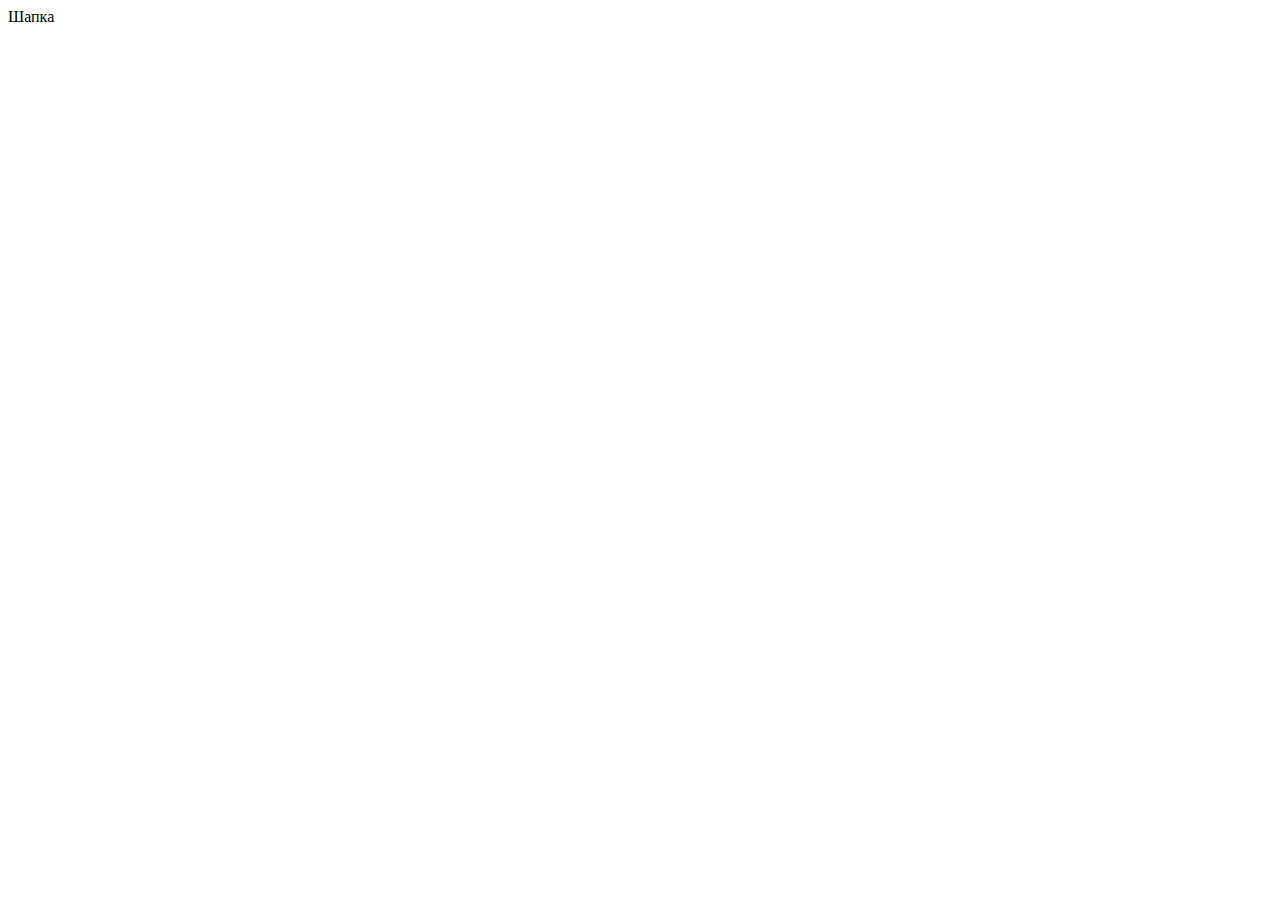
==== source/index.html @ bd7c2556 ":hatching_chick:" ====
<!DOCTYPE html>
<html class="page" lang="ru">
  <head>
    <meta charset="UTF-8">
    <title>Название проекта</title>
    <meta name="viewport" content="width=device-width,initial-scale=1">
    <link rel="stylesheet" href="styles/styles.css">
    <script src="scripts/index.js" defer></script>
  </head>
  <body class="page__body">
    <header class="header">Шапка</header>
  </body>
</html>
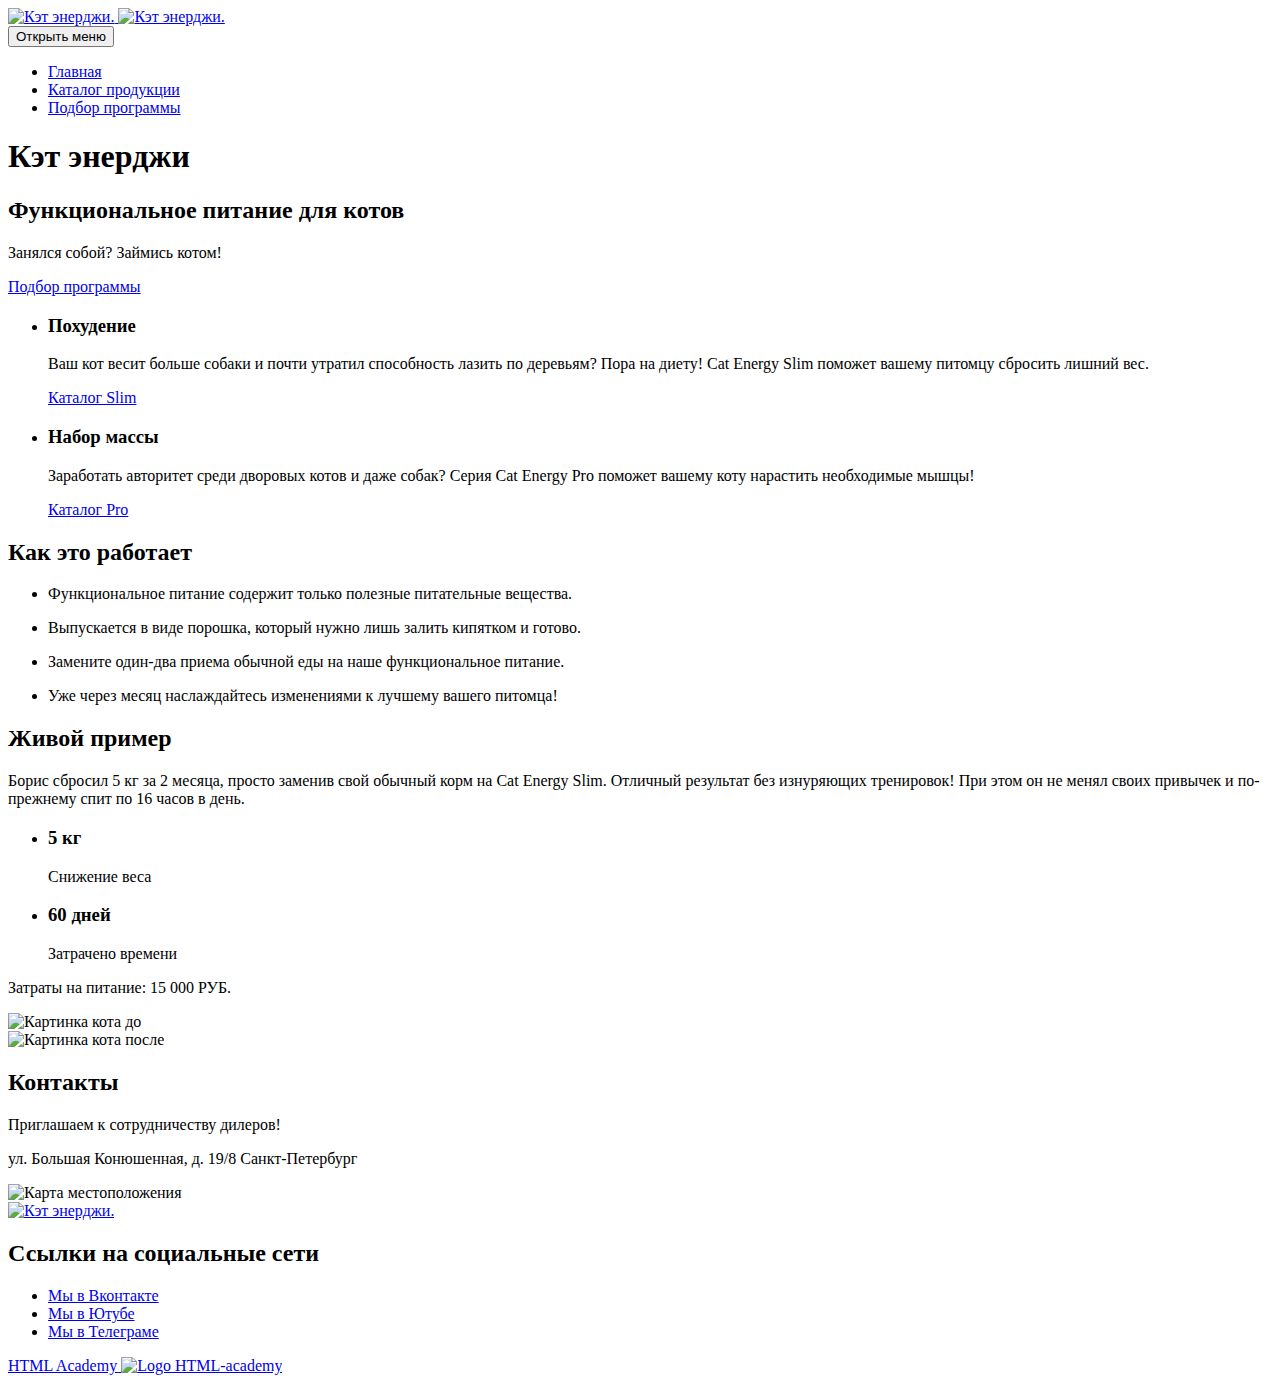
==== commit a1aff811: "Делает разметку всех страниц" ====
--- a/source/index.html
+++ b/source/index.html
@@ -2,12 +2,144 @@
 <html class="page" lang="ru">
   <head>
     <meta charset="UTF-8">
-    <title>Название проекта</title>
+    <title>Кэт энерджи</title>
     <meta name="viewport" content="width=device-width,initial-scale=1">
     <link rel="stylesheet" href="styles/styles.css">
     <script src="scripts/index.js" defer></script>
   </head>
   <body class="page__body">
-    <header class="header">Шапка</header>
+    <header class="main-header">
+      <a class="main-header__logo logo logo--image" href="index.html" aria-current="page">
+        <img class="logo__logo-image" src="#" width="33" height="38" alt="Кэт энерджи.">
+      </a>
+      <a class="main-header__logo logo logo--text" href="index.html" aria-current="page">
+        <img class="logo__logo-text" src="#" width="101" height="18" alt="Кэт энерджи.">
+      </a>
+      <nav class="main-nav">
+        <button class="main-nav__toggle" type="button">
+          <span class="visually-hidden">Открыть меню</span>
+        </button>
+        <ul class="main-nav__list site-list">
+          <li class="site-list__item site-list__item--current">
+            <a class="main-nav__link main-nav__link--current" href="index.html" aria-current="page">
+              Главная
+            </a>
+          </li>
+          <li class="site-list__item">
+            <a class="main-nav__link" href="catalog.html">
+              Каталог продукции
+            </a>
+          </li>
+          <li class="site-list__item">
+            <a class="main-nav__link" href="form.html">
+              Подбор программы
+            </a>
+          </li>
+        </ul>
+      </nav>
+    </header>
+    <main class="main-container">
+      <h1 class="visually-hidden">Кэт энерджи</h1>
+      <section class="promo">
+        <div class="promo__wrapper">
+          <h2 class="promo__title">Функциональное питание для котов</h2>
+          <p class="promo__slogan">Занялся собой? Займись котом!</p>
+          <a class="promo__link button button--primery" href="form.html">
+            Подбор программы
+          </a>
+        </div>
+      </section>
+      <section class="programs">
+        <div class="programs__wrapper">
+          <ul class="programs__list">
+            <li class="programs__item programs__item--weight-loss">
+              <h3 class="programs__title">Похудение</h3>
+              <p class="programs__description">Ваш кот весит больше собаки и почти утратил способность лазить по деревьям? Пора на диету! Cat Energy Slim поможет вашему питомцу сбросить лишний вес.</p>
+              <a class="programs__link" href="#">Каталог Slim</a>
+            </li>
+            <li class="programs__item programs__item--weight-gain">
+              <h3 class="programs__title">Набор массы</h3>
+              <p class="programs__description">Заработать авторитет среди дворовых котов и даже собак? Серия Cat Energy Pro поможет вашему коту нарастить необходимые мышцы!</p>
+              <a class="programs__link" href="#">Каталог Pro</a>
+            </li>
+          </ul>
+        </div>
+      </section>
+      <section class="advantages">
+        <div class="advantages__wrapper">
+          <h2 class="visually-hidden">Как это работает</h2>
+          <ul class="advantages__list">
+            <li class="advantages__item advantages__item--nutrients">
+              <p class="advantages__description">Функциональное питание содержит только полезные питательные вещества.</p>
+            </li>
+            <li class="advantages__item advantages__item--powder">
+              <p class="advantages__description">Выпускается в виде порошка, который нужно лишь залить кипятком и готово.</p>
+            </li>
+            <li class="advantages__item advantages__item--substitute">
+              <p class="advantages__description">Замените один-два приема обычной еды на наше функциональное питание.</p>
+            </li>
+            <li class="advantages__item advantages__item--pleasure">
+              <p class="advantages__description">Уже через месяц наслаждайтесь изменениями к лучшему вашего питомца!</p>
+            </li>
+          </ul>
+        </div>
+      </section>
+      <section class="example">
+        <div class="example__wrapper">
+          <h2 class="example__title">Живой пример</h2>
+          <p class="example__description">Борис сбросил 5 кг за 2 месяца, просто заменив свой обычный корм на Cat Energy Slim. Отличный результат без изнуряющих тренировок! При этом он не менял своих привычек и по-прежнему спит по 16 часов в день.</p>
+          <ul class="example__list">
+            <li class="example__item example__item--weight">
+              <h3 class="example__subtitle ">5 кг</h3>
+              <p class="example__text">Снижение веса</p>
+            </li>
+            <li class="example__item example__item--time">
+              <h3 class="example__subtitle ">60 дней</h3>
+              <p class="example__text">Затрачено времени</p>
+            </li>
+          </ul>
+          <p class="example__price">Затраты на питание: 15 000 РУБ.</p>
+          <div class="example__image">
+            <img class="example__image-cat" src="#" width="280" height="256" alt="Картинка кота до">
+          </div>
+          <div class="example__image">
+            <img class="example__image-cat" src="#" width="280" height="256" alt="Картинка кота после">
+          </div>
+        </div>
+      </section>
+      <section class="contacts">
+        <div class="contacts__wrapper">
+          <h2 class="visually-hidden">Контакты</h2>
+          <p class="contacts__title">Приглашаем к сотрудничеству дилеров!</p>
+          <p class="contacts__text">ул. Большая Конюшенная, д. 19/8 Санкт-Петербург</p>
+          <img class="contacts__map" src="#" width="320" height="362" alt="Карта местоположения">
+        </div>
+      </section>
+    </main>
+    <footer class="main-footer">
+      <div class="main-footer__wrapper">
+        <a class="main-footer__logo" href="#">
+          <img class="main-footer__logo-text" src="#" width="128" height="24" alt="Кэт энерджи.">
+        </a>
+        <section class="main-footer__social social">
+          <h2 class="visually-hidden">Ссылки на социальные сети</h2>
+          <ul class="social__list">
+            <li class="social__item">
+              <a class="social__link social__link--vkontakte" href="https://vk.com/htmlacademy">Мы в Вконтакте</a>
+            </li>
+            <li class="social__item">
+              <a class="social__link social__link--youtube" href="https://www.youtube.com/user/htmlacademyru">Мы в Ютубе</a>
+            </li>
+            <li class="social__item">
+              <a class="social__link social__link--telegram" href="https://t.me/htmlacademy">Мы в Телеграме</a>
+            </li>
+          </ul>
+        </section>
+        <a class="main-footer__copyright" href="https://htmlacademy.ru/intensive/adaptive">
+          <span>HTML Academy</span>
+          <img class="" src="#" alt="Logo HTML-academy">
+        </a>
+      </div>
+    </footer>
   </body>
 </html>
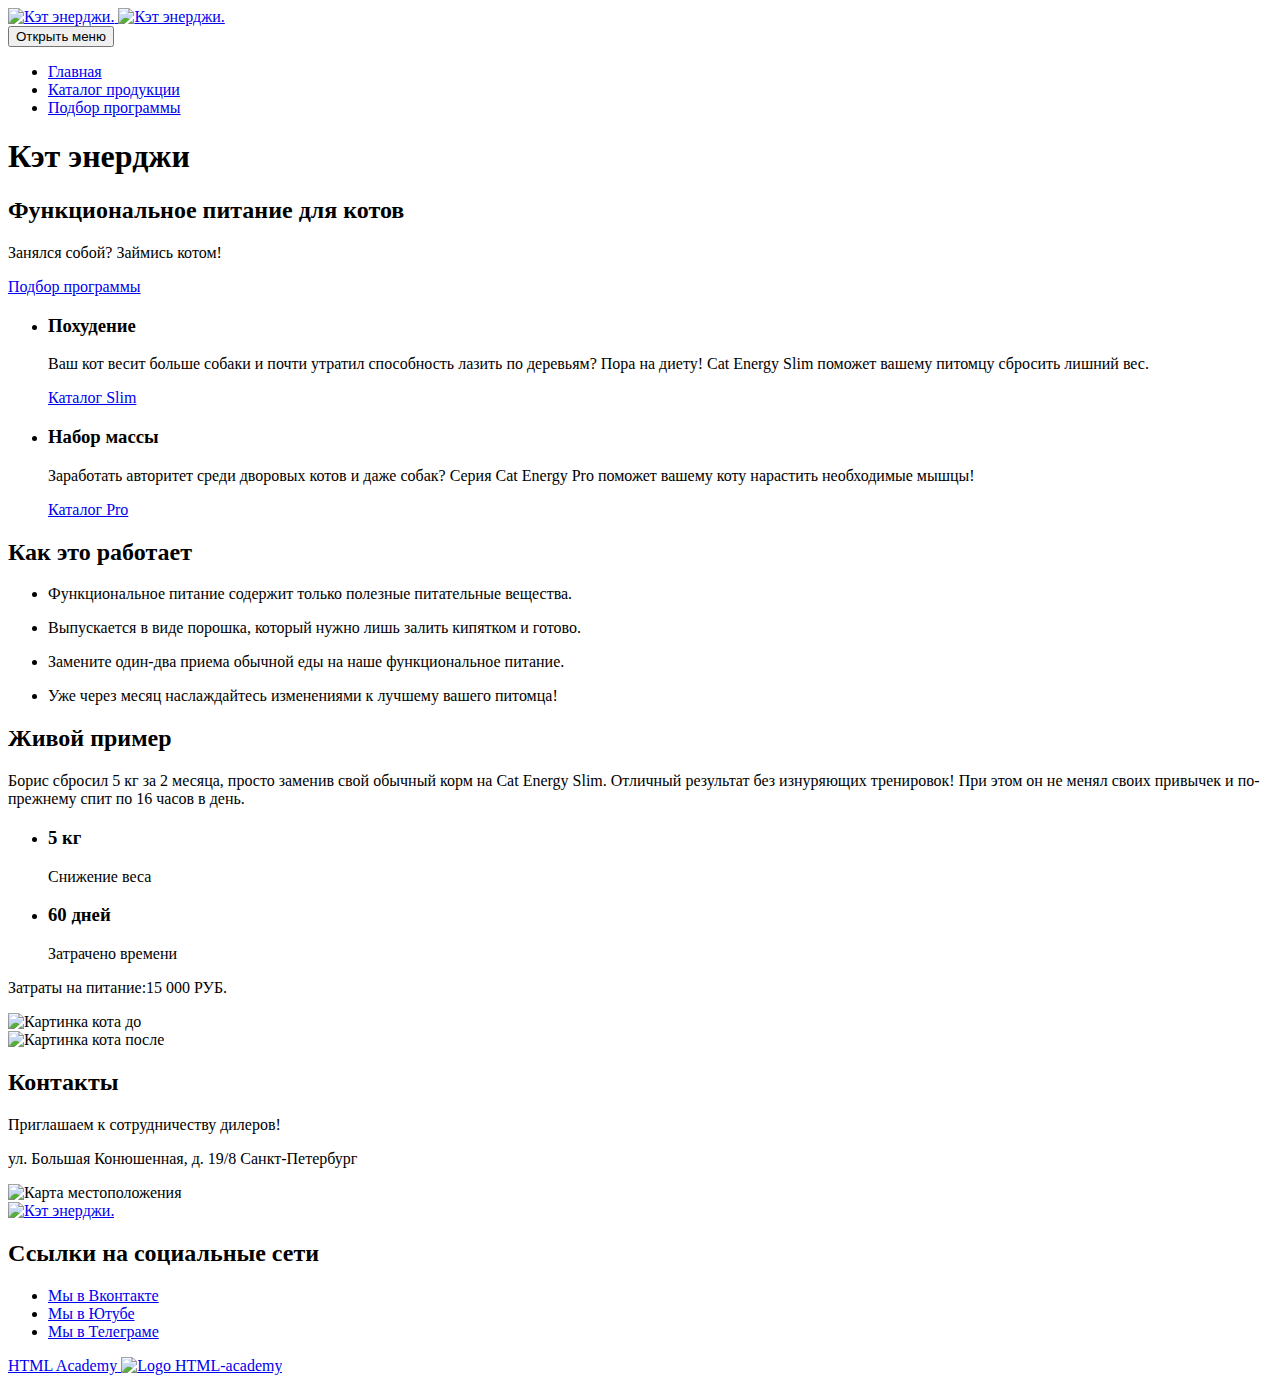
==== commit bfd10e5f: "Вносит правки в разметку всех страниц" ====
--- a/source/index.html
+++ b/source/index.html
@@ -9,29 +9,27 @@
   </head>
   <body class="page__body">
     <header class="main-header">
-      <a class="main-header__logo logo logo--image" href="index.html" aria-current="page">
-        <img class="logo__logo-image" src="#" width="33" height="38" alt="Кэт энерджи.">
-      </a>
-      <a class="main-header__logo logo logo--text" href="index.html" aria-current="page">
-        <img class="logo__logo-text" src="#" width="101" height="18" alt="Кэт энерджи.">
+      <a class="main-header__logo logo" href="index.html" aria-current="page">
+        <img class="logo__image logo__image--icon" src="#" width="33" height="38" alt="Кэт энерджи.">
+        <img class="logo__image logo__image--text" src="#" width="101" height="18" alt="Кэт энерджи.">
       </a>
       <nav class="main-nav">
-        <button class="main-nav__toggle" type="button">
+        <button class="main-nav__toggle button-toggle" type="button">
           <span class="visually-hidden">Открыть меню</span>
         </button>
         <ul class="main-nav__list site-list">
           <li class="site-list__item site-list__item--current">
-            <a class="main-nav__link main-nav__link--current" href="index.html" aria-current="page">
+            <a class="site-list__link site-list__link--current" href="index.html" aria-current="page">
               Главная
             </a>
           </li>
           <li class="site-list__item">
-            <a class="main-nav__link" href="catalog.html">
+            <a class="site-list__link" href="catalog.html">
               Каталог продукции
             </a>
           </li>
           <li class="site-list__item">
-            <a class="main-nav__link" href="form.html">
+            <a class="site-list__link" href="form.html">
               Подбор программы
             </a>
           </li>
@@ -40,11 +38,11 @@
     </header>
     <main class="main-container">
       <h1 class="visually-hidden">Кэт энерджи</h1>
-      <section class="promo">
-        <div class="promo__wrapper">
-          <h2 class="promo__title">Функциональное питание для котов</h2>
-          <p class="promo__slogan">Занялся собой? Займись котом!</p>
-          <a class="promo__link button button--primery" href="form.html">
+      <section class="intro">
+        <div class="intro__wrapper">
+          <h2 class="intro__title">Функциональное питание для котов</h2>
+          <p class="intro__slogan">Занялся собой? Займись котом!</p>
+          <a class="intro__link button button--primery" href="form.html">
             Подбор программы
           </a>
         </div>
@@ -98,7 +96,7 @@
               <p class="example__text">Затрачено времени</p>
             </li>
           </ul>
-          <p class="example__price">Затраты на питание: 15 000 РУБ.</p>
+          <p class="example__price"><span>Затраты на питание:</span><span>15 000 РУБ.</span></p>
           <div class="example__image">
             <img class="example__image-cat" src="#" width="280" height="256" alt="Картинка кота до">
           </div>
@@ -118,8 +116,8 @@
     </main>
     <footer class="main-footer">
       <div class="main-footer__wrapper">
-        <a class="main-footer__logo" href="#">
-          <img class="main-footer__logo-text" src="#" width="128" height="24" alt="Кэт энерджи.">
+        <a class="main-footer__logo logo" href="#">
+          <img class=" logo__image logo__image--text" src="#" width="128" height="24" alt="Кэт энерджи.">
         </a>
         <section class="main-footer__social social">
           <h2 class="visually-hidden">Ссылки на социальные сети</h2>
@@ -135,9 +133,9 @@
             </li>
           </ul>
         </section>
-        <a class="main-footer__copyright" href="https://htmlacademy.ru/intensive/adaptive">
+        <a class="main-footer__copyright copyright" href="https://htmlacademy.ru/intensive/adaptive">
           <span>HTML Academy</span>
-          <img class="" src="#" alt="Logo HTML-academy">
+          <img class="copyright__image" src="#" alt="Logo HTML-academy">
         </a>
       </div>
     </footer>
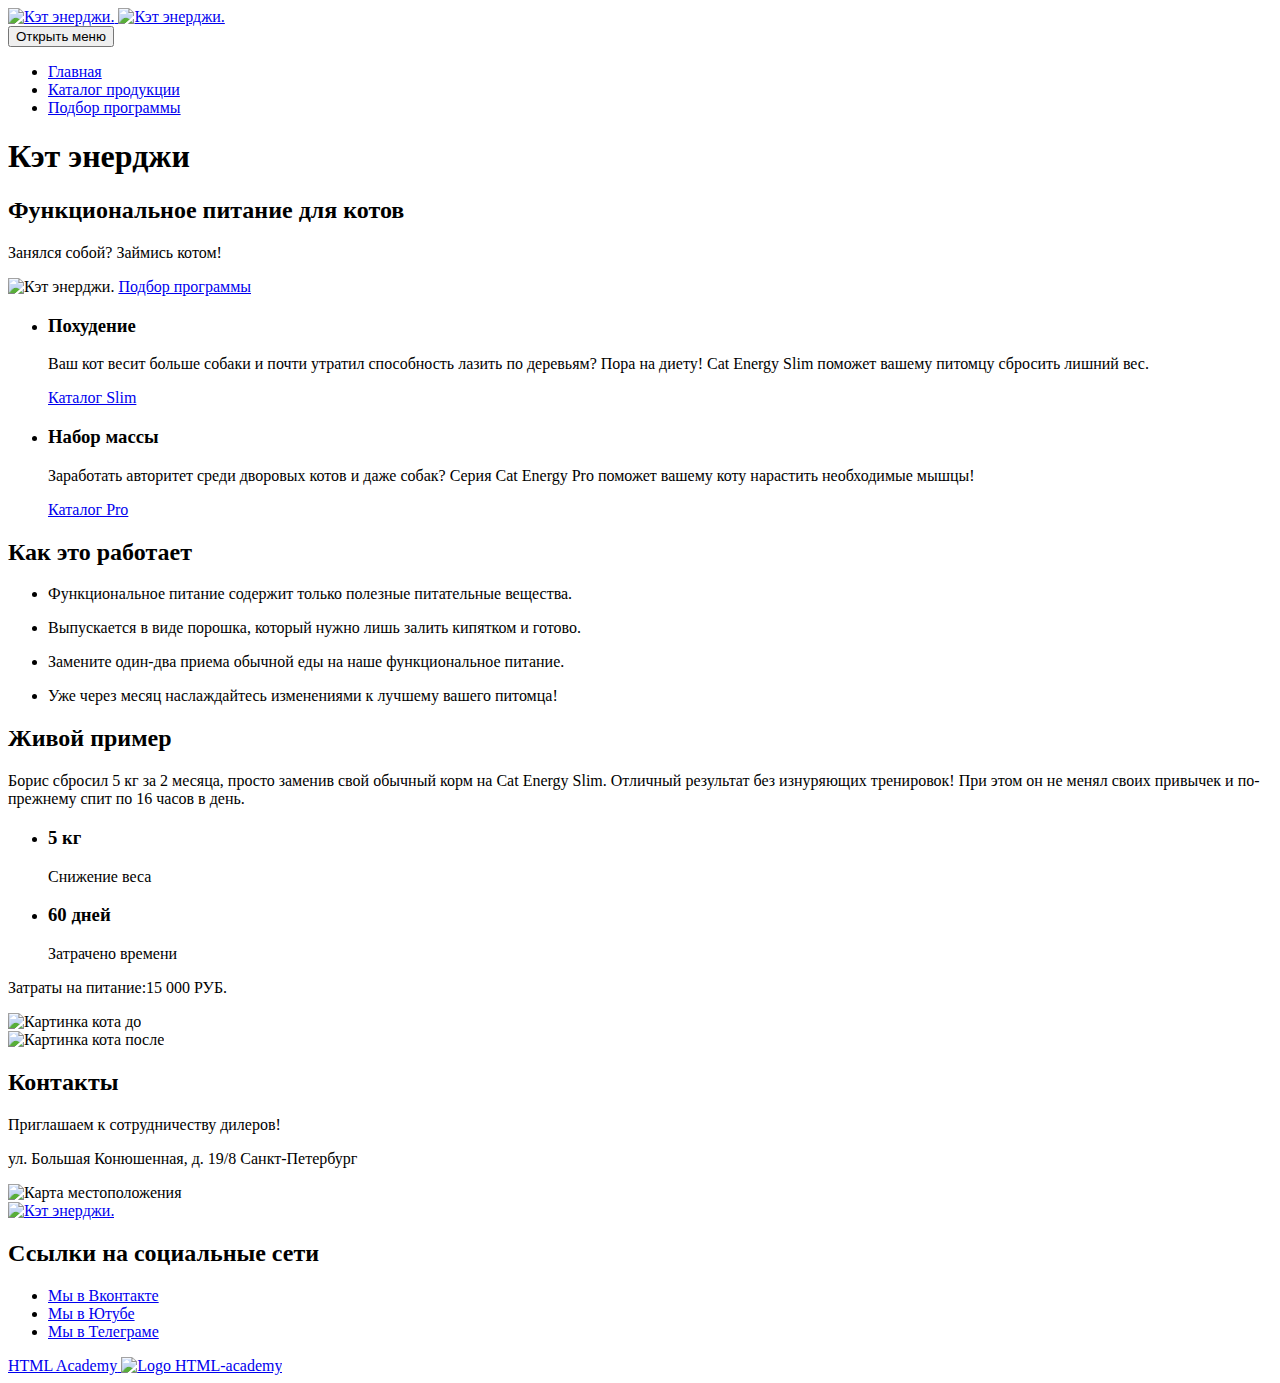
==== commit dfe1876d: "Создает базовую стилизацию" ====
--- a/source/index.html
+++ b/source/index.html
@@ -5,13 +5,27 @@
     <title>Кэт энерджи</title>
     <meta name="viewport" content="width=device-width,initial-scale=1">
     <link rel="stylesheet" href="styles/styles.css">
+    <link rel="icon" href="favicon.ico">
+    <link rel="icon" href="favicons/icon.svg" type="image/svg+xml">
+    <link rel="apple-touch-icon" href="favicons/180.png">
+    <link rel="manifest" href="manifest.webmanifest">
     <script src="scripts/index.js" defer></script>
   </head>
   <body class="page__body">
     <header class="main-header">
       <a class="main-header__logo logo" href="index.html" aria-current="page">
-        <img class="logo__image logo__image--icon" src="#" width="33" height="38" alt="Кэт энерджи.">
-        <img class="logo__image logo__image--text" src="#" width="101" height="18" alt="Кэт энерджи.">
+        <picture>
+          <source type="image/svg+xml" media="(min-width: 1440px)" srcset="images/logo-image-desktop.svg" width="70" height="59">
+          <source type="image/svg+xml" media="(min-width: 768px)" srcset="images/logo-image-tablet.svg" width="60" height="50">
+          <img class="logo__image logo__image--icon" src="images/logo-image-mobile.svg" width="33" height="38" alt="Кэт энерджи.">
+        </picture>
+      </a>
+      <a class="main-header__logo logo" href="index.html" aria-current="page">
+        <picture>
+          <source type="image/svg+xml" media="(min-width: 1440px)" srcset="images/logo-text-desktop.svg" width="118" height="21">
+          <source type="image/svg+xml" media="(min-width: 768px)" srcset="images/logo-text-tablet.svg" width="101" height="18">
+          <img class="logo__image logo__image--text" src="images/logo-text-mobile.svg" width="101" height="18" alt="Кэт энерджи.">
+        </picture>
       </a>
       <nav class="main-nav">
         <button class="main-nav__toggle button-toggle" type="button">
@@ -42,6 +56,11 @@
         <div class="intro__wrapper">
           <h2 class="intro__title">Функциональное питание для котов</h2>
           <p class="intro__slogan">Занялся собой? Займись котом!</p>
+          <picture>
+            <source type="image/png" media="(min-width: 1440px)" srcset="images/cat-energy-index-desktop@1x.png 1x, images/cat-energy-index-desktop@2x.png 2x" width="552" height="499">
+            <source type="image/png" media="(min-width: 768px)" srcset="images/cat-energy-index-tablet@1x.png 1x, images/cat-energy-index-tablet@2x.png 2x" width="709" height="609">
+            <img src="images/cat-energy-index-mobile@1x.png" srcset="images/cat-energy-index-mobile@2x.png 2x" width="280" height="270" alt="Кэт энерджи.">
+          </picture>
           <a class="intro__link button button--primery" href="form.html">
             Подбор программы
           </a>
@@ -65,7 +84,7 @@
       </section>
       <section class="advantages">
         <div class="advantages__wrapper">
-          <h2 class="visually-hidden">Как это работает</h2>
+          <h2 class="advantages__title">Как это работает</h2>
           <ul class="advantages__list">
             <li class="advantages__item advantages__item--nutrients">
               <p class="advantages__description">Функциональное питание содержит только полезные питательные вещества.</p>
@@ -88,20 +107,28 @@
           <p class="example__description">Борис сбросил 5 кг за 2 месяца, просто заменив свой обычный корм на Cat Energy Slim. Отличный результат без изнуряющих тренировок! При этом он не менял своих привычек и по-прежнему спит по 16 часов в день.</p>
           <ul class="example__list">
             <li class="example__item example__item--weight">
-              <h3 class="example__subtitle ">5 кг</h3>
+              <h3 class="example__subtitle">5 кг</h3>
               <p class="example__text">Снижение веса</p>
             </li>
             <li class="example__item example__item--time">
-              <h3 class="example__subtitle ">60 дней</h3>
+              <h3 class="example__subtitle">60 дней</h3>
               <p class="example__text">Затрачено времени</p>
             </li>
           </ul>
           <p class="example__price"><span>Затраты на питание:</span><span>15 000 РУБ.</span></p>
           <div class="example__image">
-            <img class="example__image-cat" src="#" width="280" height="256" alt="Картинка кота до">
+            <picture>
+              <source type="image/png" media="(min-width: 1440px)" srcset="images/cat-fat-desktop@1x.png 1x, images/cat-fat-desktop@2x.png 2x" width="560" height="512">
+              <source type="image/png" media="(min-width: 768px)" srcset="images/cat-fat-tablet@1x.png 1x, images/cat-fat-tablet@2x.png 2x" width="560" height="512">
+              <img class="example__image-cat" src="images/cat-fat-mobile@1x.png" srcset="images/cat-fat-mobile@2x.png 2x" width="280" height="256" alt="Картинка кота до">
+            </picture>
           </div>
           <div class="example__image">
-            <img class="example__image-cat" src="#" width="280" height="256" alt="Картинка кота после">
+            <picture>
+              <source type="image/png" media="(min-width: 1440px)" srcset="images/cat-skinny-desktop@1x.png 1x, images/cat-skinny-desktop@2x.png 2x" width="560" height="512">
+              <source type="image/png" media="(min-width: 768px)" srcset="images/cat-skinny-tablet@1x.png 1x, images/cat-skinny-tablet@2x.png 2x" width="560" height="512">
+              <img class="example__image-cat" src="images/cat-skinny-mobile@1x.png" srcset="images/cat-skinny-mobile@2x.png 2x" width="280" height="256" alt="Картинка кота после">
+            </picture>
           </div>
         </div>
       </section>
@@ -110,14 +137,22 @@
           <h2 class="visually-hidden">Контакты</h2>
           <p class="contacts__title">Приглашаем к сотрудничеству дилеров!</p>
           <p class="contacts__text">ул. Большая Конюшенная, д. 19/8 Санкт-Петербург</p>
-          <img class="contacts__map" src="#" width="320" height="362" alt="Карта местоположения">
+          <picture>
+            <source type="image/png" media="(min-width: 1440px)" srcset="images/map-desktop@1x.png 1x, images/map-desktop@2x.png 2x" width="1440" height="480">
+            <source type="image/png" media="(min-width: 768px)" srcset="images/map-tablet@1x.png 1x, images/map-tablet@2x.png 2x" width="768" height="480">
+            <img class="contacts__map" src="images/map-mobile@1x.png" srcset="images/map-mobile@2x.png 2x" width="320" height="362" alt="Карта местоположения">
+          </picture>
         </div>
       </section>
     </main>
     <footer class="main-footer">
       <div class="main-footer__wrapper">
-        <a class="main-footer__logo logo" href="#">
-          <img class=" logo__image logo__image--text" src="#" width="128" height="24" alt="Кэт энерджи.">
+        <a class="main-footer__logo logo" href="index.html" aria-current="page">
+          <picture>
+            <source type="image/svg+xml" media="(min-width: 1440px)" srcset="images/logo-text-desktop.svg" width="128" height="24">
+            <source type="image/svg+xml" media="(min-width: 768px)" srcset="images/logo-text-tablet.svg" width="128" height="24">
+            <img class="logo__image logo__image--text" src="images/logo-text-mobile.svg" width="128" height="24" alt="Кэт энерджи.">
+          </picture>
         </a>
         <section class="main-footer__social social">
           <h2 class="visually-hidden">Ссылки на социальные сети</h2>
@@ -135,7 +170,7 @@
         </section>
         <a class="main-footer__copyright copyright" href="https://htmlacademy.ru/intensive/adaptive">
           <span>HTML Academy</span>
-          <img class="copyright__image" src="#" alt="Logo HTML-academy">
+          <img class="copyright__image" src="#" width="27" height="34" alt="Logo HTML-academy">
         </a>
       </div>
     </footer>
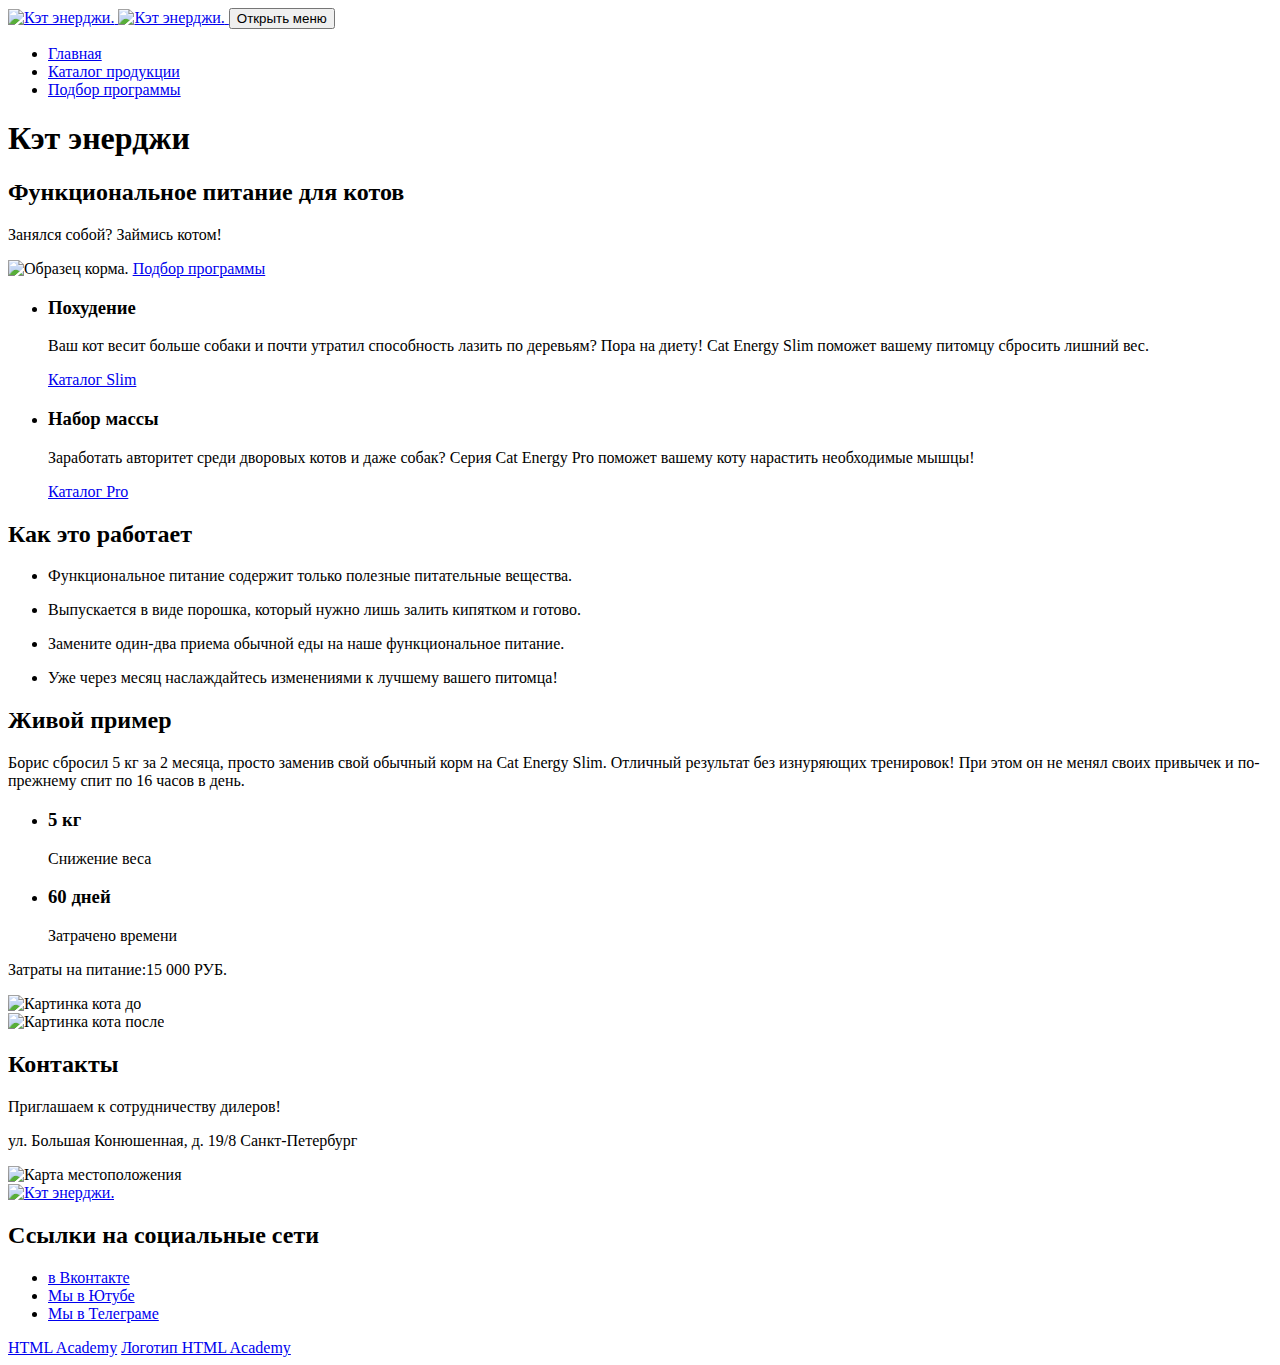
==== commit ceee2492: "Merge bcf8264892be532d5eb113fde063cb18be6deb82 into 8754135f74e053526784e092eb49ccefaa7d4398" ====
--- a/source/index.html
+++ b/source/index.html
@@ -2,6 +2,7 @@
 <html class="page" lang="ru">
   <head>
     <meta charset="UTF-8">
+    <meta name="viewport" content="width=device-width, initial-scale=1">
     <title>Кэт энерджи</title>
     <meta name="viewport" content="width=device-width,initial-scale=1">
     <link rel="stylesheet" href="styles/styles.css">
@@ -13,24 +14,20 @@
   </head>
   <body class="page__body">
     <header class="main-header">
-      <a class="main-header__logo logo" href="index.html" aria-current="page">
-        <picture>
+      <div class="main-header__nav">
+        <a class="main-header__logo logo" href="index.html" aria-current="page">
+          <picture>
           <source type="image/svg+xml" media="(min-width: 1440px)" srcset="images/logo-image-desktop.svg" width="70" height="59">
           <source type="image/svg+xml" media="(min-width: 768px)" srcset="images/logo-image-tablet.svg" width="60" height="50">
           <img class="logo__image logo__image--icon" src="images/logo-image-mobile.svg" width="33" height="38" alt="Кэт энерджи.">
-        </picture>
-      </a>
-      <a class="main-header__logo logo" href="index.html" aria-current="page">
-        <picture>
-          <source type="image/svg+xml" media="(min-width: 1440px)" srcset="images/logo-text-desktop.svg" width="118" height="21">
-          <source type="image/svg+xml" media="(min-width: 768px)" srcset="images/logo-text-tablet.svg" width="101" height="18">
+          </picture>
           <img class="logo__image logo__image--text" src="images/logo-text-mobile.svg" width="101" height="18" alt="Кэт энерджи.">
-        </picture>
-      </a>
-      <nav class="main-nav">
-        <button class="main-nav__toggle button-toggle" type="button">
+        </a>
+        <button class="main-header__toggle button-toggle" type="button">
           <span class="visually-hidden">Открыть меню</span>
         </button>
+      </div>
+      <nav class="main-nav">
         <ul class="main-nav__list site-list">
           <li class="site-list__item site-list__item--current">
             <a class="site-list__link site-list__link--current" href="index.html" aria-current="page">
@@ -59,7 +56,7 @@
           <picture>
             <source type="image/png" media="(min-width: 1440px)" srcset="images/cat-energy-index-desktop@1x.png 1x, images/cat-energy-index-desktop@2x.png 2x" width="552" height="499">
             <source type="image/png" media="(min-width: 768px)" srcset="images/cat-energy-index-tablet@1x.png 1x, images/cat-energy-index-tablet@2x.png 2x" width="709" height="609">
-            <img src="images/cat-energy-index-mobile@1x.png" srcset="images/cat-energy-index-mobile@2x.png 2x" width="280" height="270" alt="Кэт энерджи.">
+            <img src="images/cat-energy-index-mobile@1x.png" srcset="images/cat-energy-index-mobile@2x.png 2x" width="280" height="270" alt="Образец корма.">
           </picture>
           <a class="intro__link button button--primery" href="form.html">
             Подбор программы
@@ -148,30 +145,34 @@
     <footer class="main-footer">
       <div class="main-footer__wrapper">
         <a class="main-footer__logo logo" href="index.html" aria-current="page">
-          <picture>
-            <source type="image/svg+xml" media="(min-width: 1440px)" srcset="images/logo-text-desktop.svg" width="128" height="24">
-            <source type="image/svg+xml" media="(min-width: 768px)" srcset="images/logo-text-tablet.svg" width="128" height="24">
-            <img class="logo__image logo__image--text" src="images/logo-text-mobile.svg" width="128" height="24" alt="Кэт энерджи.">
-          </picture>
+          <img class="logo__image logo__image--text" src="images/logo-text-mobile.svg" width="128" height="24" alt="Кэт энерджи.">
         </a>
         <section class="main-footer__social social">
           <h2 class="visually-hidden">Ссылки на социальные сети</h2>
           <ul class="social__list">
             <li class="social__item">
-              <a class="social__link social__link--vkontakte" href="https://vk.com/htmlacademy">Мы в Вконтакте</a>
+              <a class="social__link social__link--vkontakte" href="https://vk.com/htmlacademy">
+                <span class="visually-hidden">в Вконтакте</span>
+              </a>
             </li>
             <li class="social__item">
-              <a class="social__link social__link--youtube" href="https://www.youtube.com/user/htmlacademyru">Мы в Ютубе</a>
+              <a class="social__link social__link--youtube" href="https://www.youtube.com/user/htmlacademyru">
+                <span class="visually-hidden">Мы в Ютубе</span>
+              </a>
             </li>
             <li class="social__item">
-              <a class="social__link social__link--telegram" href="https://t.me/htmlacademy">Мы в Телеграме</a>
+              <a class="social__link social__link--telegram" href="https://t.me/htmlacademy">
+                <span class="visually-hidden">Мы в Телеграме</span>
+              </a>
             </li>
           </ul>
         </section>
-        <a class="main-footer__copyright copyright" href="https://htmlacademy.ru/intensive/adaptive">
-          <span>HTML Academy</span>
-          <img class="copyright__image" src="#" width="27" height="34" alt="Logo HTML-academy">
-        </a>
+        <div class="main-footer__copyright copyright">
+          <a class="copyright__text" href="https://htmlacademy.ru/intensive/adaptive">HTML Academy</a>
+          <a class="copyright__image" href="https://htmlacademy.ru/intensive/adaptive">
+            <span class="visually-hidden">Логотип HTML Academy</span>
+          </a>
+        </div>
       </div>
     </footer>
   </body>
